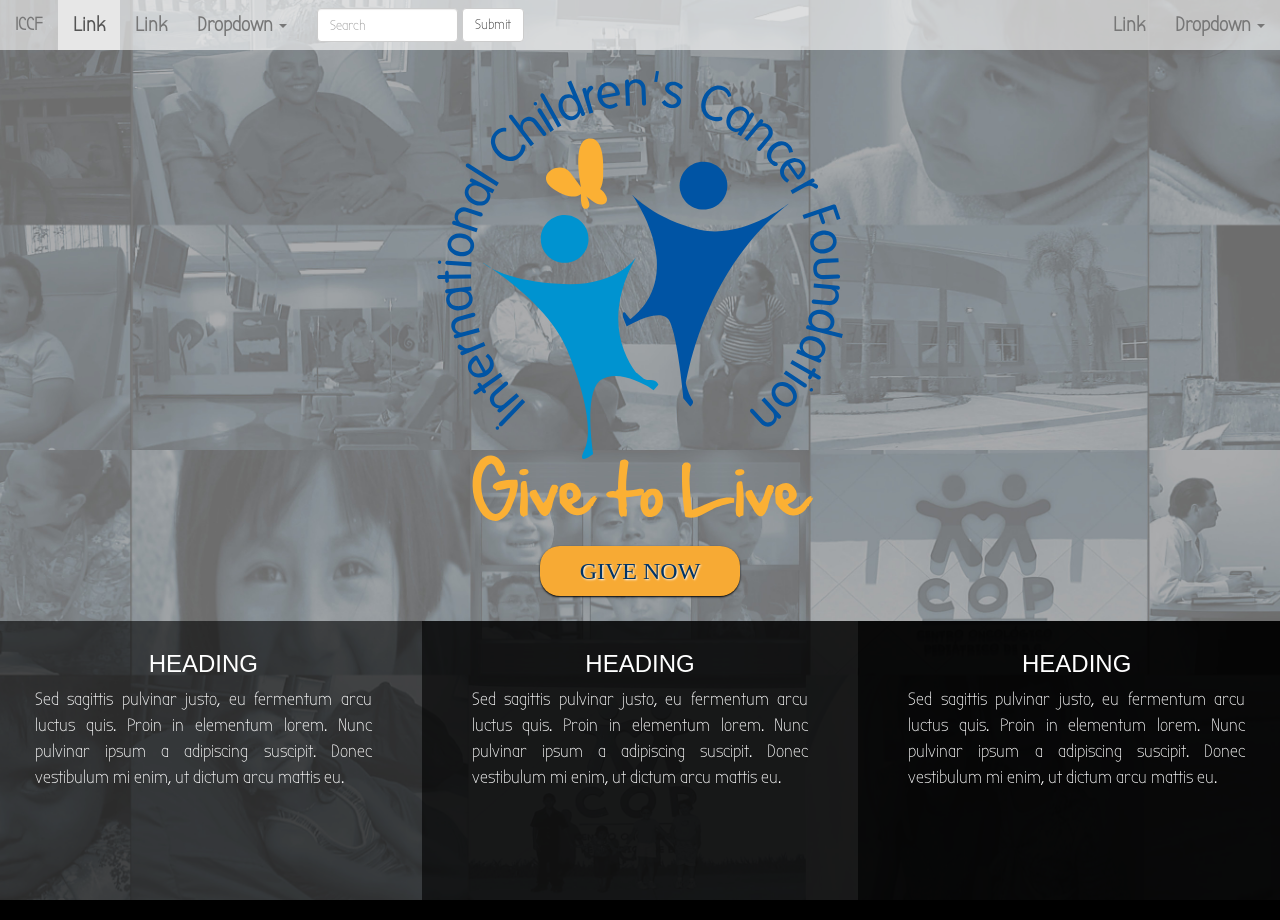
==== index.html @ d9f79183 "Initial commit." ====
<!DOCTYPE html>

<html>
  <head>
    <title>International Children's Cancer Foundation</title>
    <meta name="viewport" content="width=device-width, initial-scale=1, maximum-scale=1">
    <script type='text/javascript' src='//ajax.googleapis.com/ajax/libs/jquery/1.7.2/jquery.min.js'></script>
    <link href='css/bootstrap.min.css' rel='stylesheet' type='text/css'>
    <link href='http://fonts.googleapis.com/css?family=Bubbler+One' rel='stylesheet' type='text/css'>
    <script type="text/javascript" src="scripts/bootstrap.min.js"></script>
    <script type="text/javascript" src="scripts/modernizr-latest.js"></script>
    <script type="text/javascript"  src="scripts/jquery.fittext.js"></script>
    <script type="text/javascript"  src="scripts/jquery.backstretch.js"></script>
    <script type="text/javascript"  src="scripts/verge.min.js"></script>


    <style>

      @font-face {
      font-family: "R";
        src: url("fonts/R.ttf");
    }



      html, body {

        margin:0;


        padding: 0;
        overflow-x: hidden;
        position: relative;
        font-family: 'Bubbler One', sans-serif;
      }

      body {
        background-color:black;

      }

      a {
        color: white;
       /* text-decoration: underline;*/
      }

      a:hover {
        color: white;
        text-shadow:none;
      }

      h1, h2, h3, h4, h5, h6 {

        font-family: 'Bubbler One' sans-serif;
      }

       .navbar {
background-color: rgba(255, 255, 255, 0.6);
border:none;
font-weight: bold;
font-size:20px;
}

      footer {


      }

      @-webkit-keyframes rotate {
  from {
    -webkit-transform: rotate(0deg);
  }
  to {
    -webkit-transform: rotate(360deg);
  }
}

#logo
{
    -webkit-animation-name:             rotate;
    -webkit-animation-duration:         5s;
    -webkit-animation-iteration-count:  infinite;
    -webkit-animation-timing-function: linear;
    }

      .col-md-4 {
        font-family: 'Bubbler One', sans-serif;
        padding: 10px 10px;

      }

      /*Small devices (phones, 768px and below) */
@media (max-width: 768px) {
      .col-md-4 p {
        font-size: 1.5em !important;
      }
    }

      .avatar {
        text-shadow:none;
        width:64px;
        height:64px;
        background-color:#000;
        border: 5px white;
        font-size:10px;

      }

      .name {
        font-size: 24px;
      }

      .name, .title {
        width:100%;

      }

      .title {
        text-shadow:none;
        font-size: 18px;
        letter-spacing: 0.3em;

      }

      #r {
      font-family: 'R', cursive;
      }


      #checkerboard {
        background: url('img/checkerboard.png') repeat-x;
        z-index: -1;
        position: fixed;
        width:100%;
        height:800px;

      }

      #checkerboard-flipped {
        background: url('img/checkerboard-flipped.png') repeat-x;
        z-index: -1;
        position: fixed;
        width:100%;

        height:800px;
      }

      #who, #books {
        text-align:center;
        color: white;
        font-family: 'Bubbler One', sans-serif;

      /*  text-shadow: 1px 1px 2px black, 0 0 1em blue, 0 0 0.2em blue;*/

        /* Fallback for web browsers that don't support RGBa */
        background-color: rgb(0, 0, 0);
        /* RGBa with 0.6 opacity */
        background-color: rgba(0, 0, 0, 0.85);
        /* For IE 5.5 - 7*/
        filter:progid:DXImageTransform.Microsoft.gradient(startColorstr=#99000000, endColorstr=#99000000);
        /* For IE 8*/
        -ms-filter: "progid:DXImageTransform.Microsoft.gradient(startColorstr=#99000000, endColorstr=#99000000)";
      }



      .book-info {
        text-shadow:none;
        text-align:center;
        width:49%;
        float:left;
      }

      #who p {
        text-shadow:none;
        font-size: 18px; 
        text-align: justify;
      }

      #who {

       /* font-family: 'Nova Square', cursive;*/


      }

      #what {
      /*  font-family: 'Nova Square', cursive;*/
        text-align:center;
	
        /* Fallback for web browsers that don't support RGBa */
        background-color: rgb(0, 0, 0);
        /* RGBa with 0.6 opacity */
        background-color: rgba(0, 0, 0, 0.6);
        /* For IE 5.5 - 7*/
        filter:progid:DXImageTransform.Microsoft.gradient(startColorstr=#99000000, endColorstr=#99000000);
        /* For IE 8*/
        -ms-filter: "progid:DXImageTransform.Microsoft.gradient(startColorstr=#99000000, endColorstr=#99000000)";


        color:white;


        //text-shadow: 1px 1px 2px black, 0 0 1em blue, 0 0 0.2em blue;
      }

      p {
        font-size: 18px;
        text-shadow: none;
        text-align:justify;
        padding:0 20px;

      }

      #books {

      /*  padding: 40px 0 10px 0;*/
      /*  font-family: 'Nova Square', cursive;*/

        /* Fallback for web browsers that don't support RGBa */
        background-color: rgb(0, 0, 0);
        /* RGBa with 0.6 opacity */
        background-color: rgba(0, 0, 0, 0.95);
        /* For IE 5.5 - 7*/
        filter:progid:DXImageTransform.Microsoft.gradient(startColorstr=#99000000, endColorstr=#99000000);
        /* For IE 8*/
        -ms-filter: "progid:DXImageTransform.Microsoft.gradient(startColorstr=#99000000, endColorstr=#99000000)";

      }

      .ronin {
        color:black;
        text-shadow: 1px 1px 2px white, 0 0 1em white, 0 0 0.2em white;
      }

      .row {

      }

      #content {




      }

      #company {

        margin: 0;

        opacity:1;
        text-align: center;

        width:100%;
        display:block;
        color:white;
        font-family: 'Nova Square', cursive;

        text-shadow: 1px 1px 2px black, 0 0 1em blue, 0 0 0.2em blue;
      }

      #contact {
        font-size:24px;
        width:200px;
        height: 50px;
        color:#003366;
        font-family:  cursive; 

        text-shadow: 1px 1px 2px white;
        box-shadow: 0px 1px 2px black;
        border: none;
        border-radius: 20px;
        background-color: #F7AA34;

      }

      #contact:hover {
        text-shadow:none;
        box-shadow:none;
        cursor:pointer;
        border: 1px solid white;
      }


      .book-container {
        width: 100px;
        height: 160px;
        position: relative;
        margin: 0 auto;

        -webkit-perspective: 1200px;
        -moz-perspective: 1200px;
        -o-perspective: 1200px;
        perspective: 1200px;
      }

      #box, #box2 {
        width: 100%;
        height: 100%;
        position: absolute;
        -webkit-transform-style: preserve-3d;
        -moz-transform-style: preserve-3d;
        -o-transform-style: preserve-3d;
        transform-style: preserve-3d;
        -webkit-transition: -webkit-transform 1s;
        -moz-transition: -moz-transform 1s;
        -o-transition: -o-transform 1s;
        transition: transform 1s;
      }

      #box figure, #box2 figure {
        display: block;
        position: absolute;
        border: 2px solid black;

        text-align: center;
        font-weight: bold;
        color: white;
      }

      #box.panels-backface-invisible figure, #box2.panels-backface-invisible figure {
        -webkit-backface-visibility: hidden;
        -moz-backface-visibility: hidden;
        -o-backface-visibility: hidden;
        backface-visibility: hidden;
      }

      #box .front,
      #box .back,
      #box2 .front,
      #box2 .back
      {
        width: 100px;
        height: 160px;
      }

      #box .right,
      #box .left,
      #box2 .right,
      #box2 .left
      {
        width: 25px;
        height: 155px;
        left: 0px;

      }

      #box .top,
      #box .bottom,
      #box2 .top,
      #box2 .bottom
      {
        width: 100px;
        height: 25px;
        top: 46px;

      }




      #box .front, #box2 .front  {
          border:5px black; background-color:black;
         -webkit-backface-visibility: hidden;
        -moz-backface-visibility: hidden;
        -o-backface-visibility: hidden;
        backface-visibility: hidden;

      }
      #box .back, #box2 .back   { background-color:black;border:15px black; top:2px}
      #box .right, #box2 .right  { background-color:#CCC;border:1px black; top:4px;}
      #box .left, #box2 .left   { background-color:black;border:15px black; top: 7px;}
      #box .top, #box2 .top    { border:5px black; }
      #box .bottom, #box2 .bottom { background-color:#CCC; border:5px black;  }

      #box .front, #box2 .front  {
        -webkit-transform: translateZ( 10px );
        -moz-transform: translateZ( 10px );
        -o-transform: translateZ( 10px );
        transform: translateZ( 10px );
      }
      #box .back, #box2 .back   {
        -webkit-transform: rotateX( -180deg ) translateZ(  10px );
        -moz-transform: rotateX( -180deg ) translateZ(  10px );
        -o-transform: rotateX( -180deg ) translateZ(  10px );
        transform: rotateX( -180deg ) translateZ(  10px );
      }
      #box .right, #box2 .right {
        -webkit-transform: rotateY(   90deg ) translateZ( 90px );
        -moz-transform: rotateY(   90deg ) translateZ( 90px );
        -o-transform: rotateY(   90deg ) translateZ( 90px );
        transform: rotateY(   90deg ) translateZ( 90px );
      }
      #box .left, #box2 .left {
        -webkit-transform: rotateY(  -90deg ) translateZ( 10px );
        -moz-transform: rotateY(  -90deg ) translateZ( 10px );
        -o-transform: rotateY(  -90deg ) translateZ( 10px );
        transform: rotateY(  -90deg ) translateZ( 10px );
      }
      #box .top, #box2 .top {
        -webkit-transform: rotateX(   90deg ) translateZ( 60px );
        -moz-transform: rotateX(   90deg ) translateZ( 60px );
        -o-transform: rotateX(   90deg ) translateZ( 60px );
        transform: rotateX(   90deg ) translateZ( 60px );
      }
      #box .bottom, #box2 .bottom {
        -webkit-transform: rotateX(  -90deg ) translateZ( 100px );
        -moz-transform: rotateX(  -90deg ) translateZ( 100px );
        -o-transform: rotateX(  -90deg ) translateZ( 100px );
        transform: rotateX(  -90deg ) translateZ( 100px );
      }


      #box.show-front, #box2.show-front {
        -webkit-transform: translateZ(  -50px );
        -moz-transform: translateZ(  -50px );
        -o-transform: translateZ(  -50px );
        transform: translateZ(  -50px );
      }
      #box.show-back, #box2.show-back {
        -webkit-transform: translateZ( -50px ) rotateX( -180deg );
        -moz-transform: translateZ( -50px ) rotateX( -180deg );
        -o-transform: translateZ( -50px ) rotateX( -180deg );
        transform: translateZ( -50px ) rotateX( -180deg );
      }
      #box.show-right, #box2.show-right {
        -webkit-transform: translateZ( -150px ) rotateY(  -25deg ) rotateX(25deg);
        -moz-transform: translateZ( -150px ) rotateY(  -25deg ) rotateX(25deg);
        -o-transform: translateZ( -150px ) rotateY(  -25deg ) rotateX(25deg);
        transform: translateZ( -150px ) rotateY(  -25deg ) rotateX(25deg);
      }
      #box.show-left, #box2.show-left {
        -webkit-transform: translateZ( -150px ) rotateY(   90deg );
        -moz-transform: translateZ( -150px ) rotateY(   90deg );
        -o-transform: translateZ( -150px ) rotateY(   90deg );
        transform: translateZ( -150px ) rotateY(   90deg );
      }
      #box.show-top, #box2.show-top {
        -webkit-transform: translateZ( -100px ) rotateX(  -90deg );
        -moz-transform: translateZ( -100px ) rotateX(  -90deg );
        -o-transform: translateZ( -100px ) rotateX(  -90deg );
        transform: translateZ( -100px ) rotateX(  -90deg );
      }
      #box.show-bottom, #box2.show-bottom {
        -webkit-transform: translateZ( -100px ) rotateX(   90deg );
        -moz-transform: translateZ( -100px ) rotateX(   90deg );
        -o-transform: translateZ( -100px ) rotateX(   90deg );
        transform: translateZ( -100px ) rotateX(   90deg );
      }

      #contact-row {
        height: 100px;
        padding: 25px;
        margin: 0 auto;
        text-align:center;
      }


    </style>

    <script type='text/javascript'>
      //<![CDATA[



      function init() {

//         var bgW = $.viewportW();
//         var bgH = $.viewportH();
//         $("#bg, #bg-img").css({'width':bgW+'px','height':bgH+'px'});


        /**
        * In addition to font size, these values will need to be adjusted
        * depending on the number of lines of text you end up with when
        * you replace the current dummy text.
        */
        var colHeight = $.viewportH() / 2 - 171;
        var companyHeight = $.viewportH() / 2;

        if ($.viewportW() >= 992) {
         //  $("#what, #who, #books").height(colHeight > 520 ? colHeight : 520);
          $("#what, #who, #books").height(colHeight);
        $("#company").height(companyHeight > 100 ? companyHeight : 100).fitText(.85, { minFontSize: '46px' });
        } else if ($.viewportW() >= 768) {
          $("#what, #who").height(colHeight - 150 > 350 ? colHeight - 150 : 350);
          $("#books").height(colHeight - 150 > 350 ? colHeight - 150 : 350);
          $("#company").height(companyHeight > 100 ? companyHeight : 100).fitText(.85, { minFontSize: '46px' });
        } else if ($.viewportW() >= 480) {
          $("#what, #who, #books").height(colHeight > 400 ? colHeight : 400);
          $("#company").height(companyHeight > 100 ? companyHeight : 100).fitText(.85, { minFontSize: '46px' });
        } else {
          $("#what, #who").height(colHeight > 500 ? colHeight : 500);
          $("#books").height(colHeight > 500 ? colHeight : 500);
          $("#company").height(companyHeight > 100 ? companyHeight : 100).fitText(.85, { minFontSize: '46px' });
        }

         $("#company").html('<img src="img/logo.svg" style="width:'+companyHeight+'px;height:'+companyHeight+'px;" alt="International Children\'s Cancer Foundation - Give to Live" />');

        var flippedTop = $.viewportH() - 136;
        //   $("#checkerboard-flipped").css({"margin-top":flippedTop +"px"});

        $(".fit").fitText();

        //   $("#company").animate({opacity: "1.0"}, 6000);



      }

      $(function () {

        $.extend(verge);

        var maskStyle = 'position:absolute;z-index:999;background-color:#AAA;width:'+$.viewportW()+'px;height:'+$.viewportH()+'px;';
        var logoSize = $.viewportW() > $.viewportH() ? $.viewportH() / 2 : $.viewportW() / 2;
        var logoTop = Math.abs(($.viewportH() / 2) - (logoSize/2));
        var logoLeft = Math.abs(($.viewportW() / 2) - (logoSize/2));
        var logoStyle = 'position:absolute;width:'+logoSize+'px;height:'+logoSize+'px;margin-top:'+logoTop+'px;margin-left:'+logoLeft+'px';
     //   $("body").prepend('<div id="mask" style="'+maskStyle+'"><img id="logo" style="'+logoStyle+'" src="img/logo.svg" /></div>');

        var flickerCounter = 0;

        function flickerMask() {


          if(flickerCounter %  2 === 0) {
            $('#company').css({opacity: Math.random()});
          } else {
            $('#company').css({opacity: Math.random()});
          }

          flickerCounter++;
          if (flickerCounter === 40) {
            $('#company').css({opacity: 1});
           clearInterval(flickerInterval);
          }
        }
        var flickerInterval;
       // flickerInterval = setInterval(flickerMask, 100);
      //  $("#mask").fadeOut(4000);

//         var blackStyle = 'position:absolute;z-index:-2;background-color:black;width:'+$.viewportW()+'px;height:'+$.viewportH()+'px;';
//         $("body").prepend('<div id="black" style="'+blackStyle+'"></div>');

//        var items = Array('bg_akira1.jpg', 'bg_akira3', 'bg_dune3.jpg','Shadowrun.jpg', 'bg_neuromancer.jpg', 'bg_dune2.jpg', 'bg_snowcrash2.png', 'bg_neuromancer1.jpg');
        var items = Array('bg_iccf.jpg');
        var pagestate = items[Math.floor(Math.random() * items.length)];

        var bg = 'img/backgrounds/' + pagestate;
        $.backstretch(bg);
        
      //  var logo = 'img/logo.svg';
         
       // $('#company').html('<img src="img/logo.svg" style="width:');
//         var bgW = $.viewportW();
//         var bgH = $.viewportH();
//         var bgStyle = 'position:fixed;width:'+bgW+'px;height:'+bgH+'px;z-index:-2;display:block;background-color:black;left:0;top:0;bottom:0;overflow:hidden';
//         $("body").prepend('<div id="bg" style="'+bgStyle+'"><img id="bg-img" src="'+bg+'" style="position:fixed;overflow:hidden;background-color:black;width:'+bgW+'px;height:'+bgH+'px" /></div>');

        // ----------------------------------------------------------
// If you're not in IE (or IE version is less than 5) then:
// ie === undefined
// If you're in IE (>=5) then you can determine which version:
// ie === 7; // IE7
// Thus, to detect IE:
// if (ie) {}
// And to detect the version:
// ie === 6 // IE6
// ie > 7 // IE8, IE9, IE10 ...
// ie < 9 // Anything less than IE9
// ----------------------------------------------------------
var ie = (function(){
    var undef,rv = -1; // Return value assumes failure.
    if (navigator.appName == 'Microsoft Internet Explorer')
    {
        var ua = navigator.userAgent;
        var re  = new RegExp("MSIE ([0-9]{1,}[\.0-9]{0,})");
        if (re.exec(ua) != null)
            rv = parseFloat( RegExp.$1 );
    }

    return ((rv > -1) ? rv : undef);
}());

        var booksHtml = '';

        if(ie || !Modernizr.csstransforms3d) {
          booksHtml = '<div class="book-info"><section class="book-container"><a style="text-decoration:none;" href="http://www.amazon.com/gp/product/B000FBJCJE/ref=as_li_tf_il?ie=UTF8&tag=wwwpowerobjec-20&linkCode=as2&camp=1789&creative=9325&creativeASIN=B000FBJCJE"><img border="0" src="http://ws.assoc-amazon.com/widgets/q?_encoding=UTF8&Format=_SL160_&ASIN=B000FBJCJE&MarketPlace=US&ID=AsinImage&WS=1&tag=wwwpowerobjec-20&ServiceVersion=20070822" ></a><img src="http://www.assoc-amazon.com/e/ir?t=wwwpowerobjec-20&l=as2&o=1&a=B000FBJCJE" width="1" height="1" border="0" alt="" style="border:none !important; margin:0px !important;" /></section><br /><a href="#"> Snow Crash</a><br />by Neal Stephenson</div><div class="book-info"><section class="book-container"><a style="text-decoration:none;" href="http://www.amazon.com/gp/product/0441013597/ref=as_li_tf_il?ie=UTF8&tag=wwwpowerobjec-20&linkCode=as2&camp=1789&creative=9325&creativeASIN=0441013597"><img border="0" src="http://ws.assoc-amazon.com/widgets/q?_encoding=UTF8&Format=_SL160_&ASIN=0441013597&MarketPlace=US&ID=AsinImage&WS=1&tag=wwwpowerobjec-20&ServiceVersion=20070822" ></a><img src="http://www.assoc-amazon.com/e/ir?t=wwwpowerobjec-20&l=as2&o=1&a=0441013597" width="1" height="1" border="0" alt="" style="border:none !important; margin:0px !important;" /></section><br /><a href="#">Dune</a><br />by Frank Herbert</div>';
        } else {
          booksHtml = '<div class="book-info"><section class="book-container"><div id="box" class="show-right"><figure class="front"><a style="text-decoration:none;" href="http://www.amazon.com/gp/product/B000FBJCJE/ref=as_li_tf_il?ie=UTF8&tag=wwwpowerobjec-20&linkCode=as2&camp=1789&creative=9325&creativeASIN=B000FBJCJE"><img border="0" src="http://ws.assoc-amazon.com/widgets/q?_encoding=UTF8&Format=_SL160_&ASIN=B000FBJCJE&MarketPlace=US&ID=AsinImage&WS=1&tag=wwwpowerobjec-20&ServiceVersion=20070822" ></a><img src="http://www.assoc-amazon.com/e/ir?t=wwwpowerobjec-20&l=as2&o=1&a=B000FBJCJE" width="1" height="1" border="0" alt="" style="border:none !important; margin:0px !important;" /></figure><figure class="back"></figure><figure class="right"></figure><figure class="left"></figure><figure class="top"></figure><figure class="bottom"></figure></div></section><br /><a href="#"> Snow Crash</a><br />by Neal Stephenson</div><div class="book-info"><section class="book-container"><div id="box2" class="show-right"><figure class="front"><a style="text-decoration:none;" href="http://www.amazon.com/gp/product/0441013597/ref=as_li_tf_il?ie=UTF8&tag=wwwpowerobjec-20&linkCode=as2&camp=1789&creative=9325&creativeASIN=0441013597"><img border="0" src="http://ws.assoc-amazon.com/widgets/q?_encoding=UTF8&Format=_SL160_&ASIN=0441013597&MarketPlace=US&ID=AsinImage&WS=1&tag=wwwpowerobjec-20&ServiceVersion=20070822" ></a><img src="http://www.assoc-amazon.com/e/ir?t=wwwpowerobjec-20&l=as2&o=1&a=0441013597" width="1" height="1" border="0" alt="" style="border:none !important; margin:0px !important;" /></figure><figure class="back"></figure><figure class="right"></figure><figure class="left"></figure><figure class="top"></figure><figure class="bottom"></figure></div></section><br /><a href="#">Dune</a><br />by Frank Herbert</div>';
        }

//        $('#books').append(booksHtml);

        init();

      });

      $( window ).on( "orientationchange resize", function( event ) {

        init();
      });

      $(window).on("touchmove touchstart", function(e) {

      });

      //]]>

    </script>

  </head>
  <body>

<!--    <div id="checkerboard"></div>-->
    <!--<div id="checkerboard-flipped"></div>-->
<div id="content">
<nav class="navbar navbar-default navbar-fixed-top" role="navigation">
  <!-- Brand and toggle get grouped for better mobile display -->
  <div class="navbar-header">
    <button type="button" class="navbar-toggle" data-toggle="collapse" data-target=".navbar-ex1-collapse">
      <span class="sr-only">Toggle navigation</span>
      <span class="icon-bar"></span>
      <span class="icon-bar"></span>
      <span class="icon-bar"></span>
    </button>
    <a class="navbar-brand" href="#">ICCF</a>
  </div>

  <!-- Collect the nav links, forms, and other content for toggling -->
  <div class="collapse navbar-collapse navbar-ex1-collapse">
    <ul class="nav navbar-nav">
      <li class="active"><a href="#">Link</a></li>
      <li><a href="#">Link</a></li>
      <li class="dropdown">
        <a href="#" class="dropdown-toggle" data-toggle="dropdown">Dropdown <b class="caret"></b></a>
        <ul class="dropdown-menu">
          <li><a href="#">Action</a></li>
          <li><a href="#">Another action</a></li>
          <li><a href="#">Something else here</a></li>
          <li><a href="#">Separated link</a></li>
          <li><a href="#">One more separated link</a></li>
        </ul>
      </li>
    </ul>
    <form class="navbar-form navbar-left" role="search">
      <div class="form-group">
        <input type="text" class="form-control" placeholder="Search">
      </div>
      <button type="submit" class="btn btn-default">Submit</button>
    </form>
    <ul class="nav navbar-nav navbar-right">
      <li><a href="#">Link</a></li>
      <li class="dropdown">
        <a href="#" class="dropdown-toggle" data-toggle="dropdown">Dropdown <b class="caret"></b></a>
        <ul class="dropdown-menu">
          <li><a href="#">Action</a></li>
          <li><a href="#">Another action</a></li>
          <li><a href="#">Something else here</a></li>
          <li><a href="#">Separated link</a></li>
        </ul>
      </li>
    </ul>
  </div><!-- /.navbar-collapse -->
</nav>
    <div style="height:71px;display:block"></div>

    <header id="company">

     <!-- <span class="ronin"><span id="r">R</span>onin</span>Ware.net-->
      <br/>


    </header>
    <div id="contact-row" class="row">
      <a style="text-decoration:none;" href="#"><button id="contact">GIVE NOW</button></a>
    </div>
    <div class="row">


        <div id="what" class="col-md-4"> <h3>HEADING</h3>
 <p style="padding:0 40px;">Sed sagittis pulvinar justo, eu fermentum arcu luctus quis. Proin in elementum lorem. Nunc pulvinar ipsum a adipiscing suscipit. Donec vestibulum mi enim, ut dictum arcu mattis eu.</p>
 
 <!--     <p><span style="background-color:white;color:black;font-weight:bold;">Ronin</span><span style="background-color:black;">Ware.net</span> is a US based full service development &amp; interactive design agency.

          Founded in 2006 we're an established company that's <span style="background-color:white;color:black">extremely passionate</span> about solving problems in the digital space.

          Our core services include web development, design, illustration, concept art and photography.<br/><br/>

          Like our work?  Drop us a <span style="background-color:black;">&nbsp;<a href="#">line</a>&nbsp;</span>.
        </p>-->
      </div>

      <div id="who" class="col-md-4">
        <h3>HEADING</h3>
     <!-- <a style="text-decoration:none!important;display:block;" href="http://stackoverflow.com/users/54055/tj-kellie">
          <img style="box-shadow:0 0 15px #CCC;" src="http://stackoverflow.com/users/flair/54055.png" width="208" height="58" alt="profile for Tj Kellie at Stack Overflow, Q&amp;A for professional and enthusiast programmers" title="profile for Tj Kellie at Stack Overflow, Q&amp;A for professional and enthusiast programmers">
        </a><br/>
        <a style="text-decoration:none!important;" href="mailto:tjkellie@roninware.net"><span class="name">TJ Kellie <span class="glyphicon glyphicon-envelope"></span></span></a><br/>
        <span class="title">CEO</span><br/><br/>-->
        <p style="padding:0 40px;">Sed sagittis pulvinar justo, eu fermentum arcu luctus quis. Proin in elementum lorem. Nunc pulvinar ipsum a adipiscing suscipit. Donec vestibulum mi enim, ut dictum arcu mattis eu.</p>
      </div>


      <div id="books" class="col-md-4">
        <h3>HEADING</h3>
 <p style="padding:0 40px;">Sed sagittis pulvinar justo, eu fermentum arcu luctus quis. Proin in elementum lorem. Nunc pulvinar ipsum a adipiscing suscipit. Donec vestibulum mi enim, ut dictum arcu mattis eu.</p>


      </div>
    </div>


  </div>
  </body>
</html>
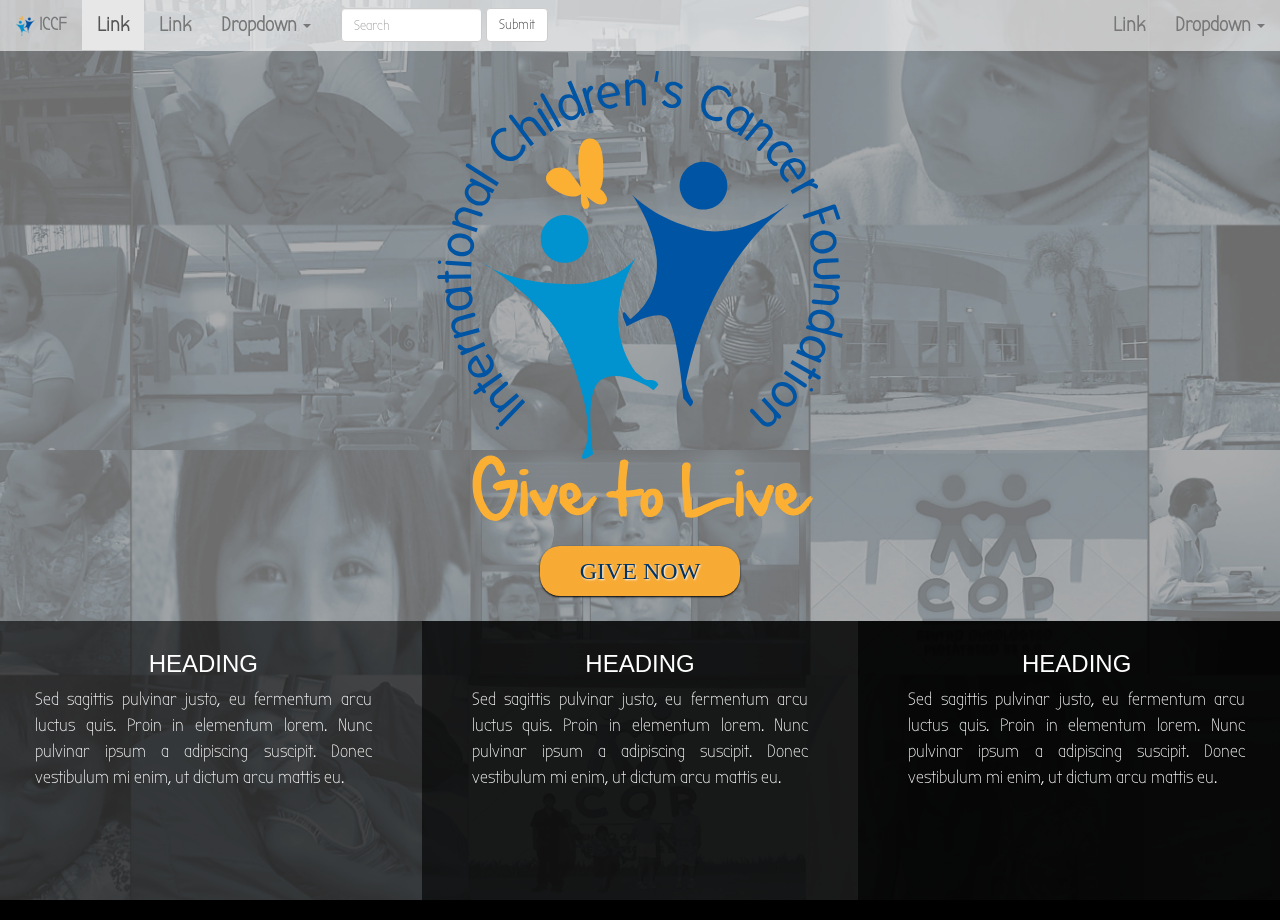
==== commit 6e3b8a35: "Add favicon." ====
--- a/index.html
+++ b/index.html
@@ -4,6 +4,7 @@
   <head>
     <title>International Children's Cancer Foundation</title>
     <meta name="viewport" content="width=device-width, initial-scale=1, maximum-scale=1">
+    <link href="favicon.gif" rel="shortcut icon" />
     <script type='text/javascript' src='//ajax.googleapis.com/ajax/libs/jquery/1.7.2/jquery.min.js'></script>
     <link href='css/bootstrap.min.css' rel='stylesheet' type='text/css'>
     <link href='http://fonts.googleapis.com/css?family=Bubbler+One' rel='stylesheet' type='text/css'>
@@ -60,7 +61,10 @@
 font-weight: bold;
 font-size:20px;
 }
-
+.navbar-toggle {
+background-color:#DDD;
+opacity: 0.9;
+}
       footer {
 
 
@@ -625,7 +629,7 @@
       <span class="icon-bar"></span>
       <span class="icon-bar"></span>
     </button>
-    <a class="navbar-brand" href="#">ICCF</a>
+    <a class="navbar-brand" href="#"><img src="img/logo.png" alt="logo" /> ICCF</a>
   </div>
 
   <!-- Collect the nav links, forms, and other content for toggling -->
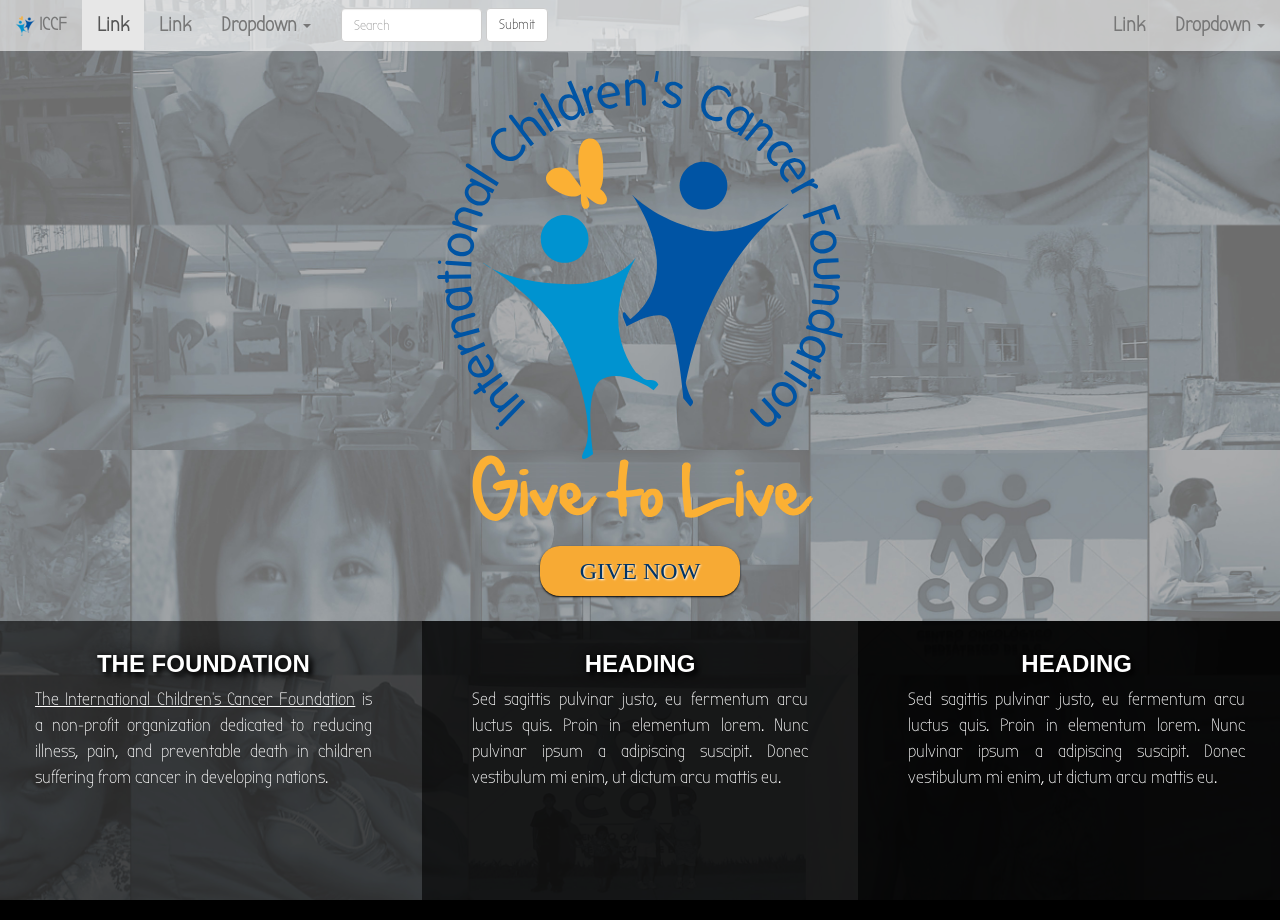
==== commit 10ee456c: "Bolder headings." ====
--- a/index.html
+++ b/index.html
@@ -53,6 +53,8 @@
       h1, h2, h3, h4, h5, h6 {
 
         font-family: 'Bubbler One' sans-serif;
+        font-weight:bold;
+         text-shadow:4px 4px 5px black,0 0 1em black,0 0 0.2em black;
       }
 
        .navbar {
@@ -683,8 +685,8 @@
     <div class="row">
 
 
-        <div id="what" class="col-md-4"> <h3>HEADING</h3>
- <p style="padding:0 40px;">Sed sagittis pulvinar justo, eu fermentum arcu luctus quis. Proin in elementum lorem. Nunc pulvinar ipsum a adipiscing suscipit. Donec vestibulum mi enim, ut dictum arcu mattis eu.</p>
+        <div id="what" class="col-md-4"> <h3>THE FOUNDATION</h3>
+ <p style="padding:0 40px;"><a style="text-decoration:underline" href="#">The International Children&apos;s Cancer Foundation</a> is a non-profit organization dedicated to reducing illness, pain, and preventable death in children suffering from cancer in developing nations.</p>
  
  <!--     <p><span style="background-color:white;color:black;font-weight:bold;">Ronin</span><span style="background-color:black;">Ware.net</span> is a US based full service development &amp; interactive design agency.
 
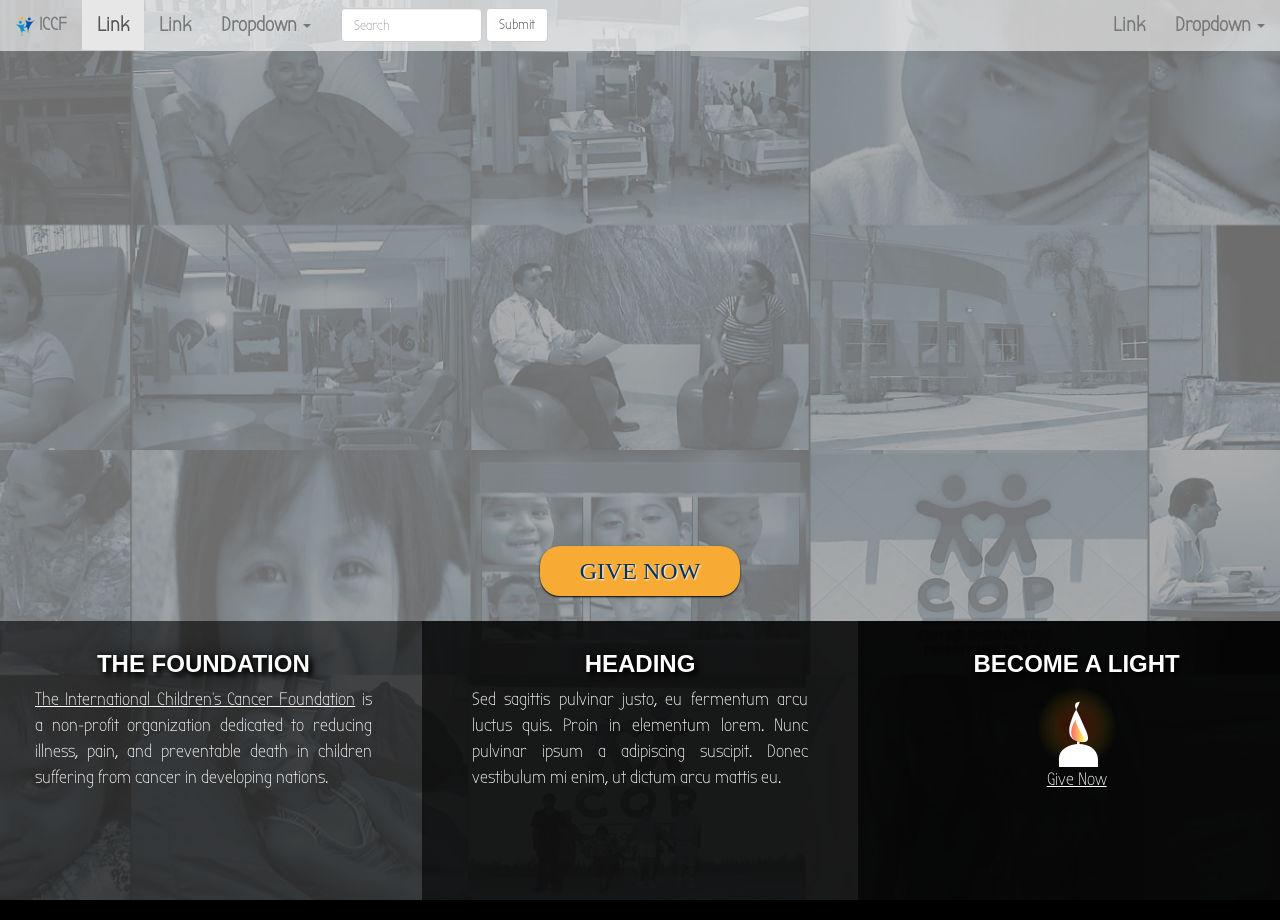
==== commit cd6f9c26: "Add lit candle." ====
--- a/index.html
+++ b/index.html
@@ -710,8 +710,9 @@
 
 
       <div id="books" class="col-md-4">
-        <h3>HEADING</h3>
- <p style="padding:0 40px;">Sed sagittis pulvinar justo, eu fermentum arcu luctus quis. Proin in elementum lorem. Nunc pulvinar ipsum a adipiscing suscipit. Donec vestibulum mi enim, ut dictum arcu mattis eu.</p>
+        <h3>BECOME A LIGHT</h3>
+        <img src="img/lit_candle.svg" width="80px" height="80px" alt="lit candle" />
+ <p style="padding:0 40px;text-align:center;"><a style="text-decoration:underline" href="#">Give Now</a></p>
 
 
       </div>
